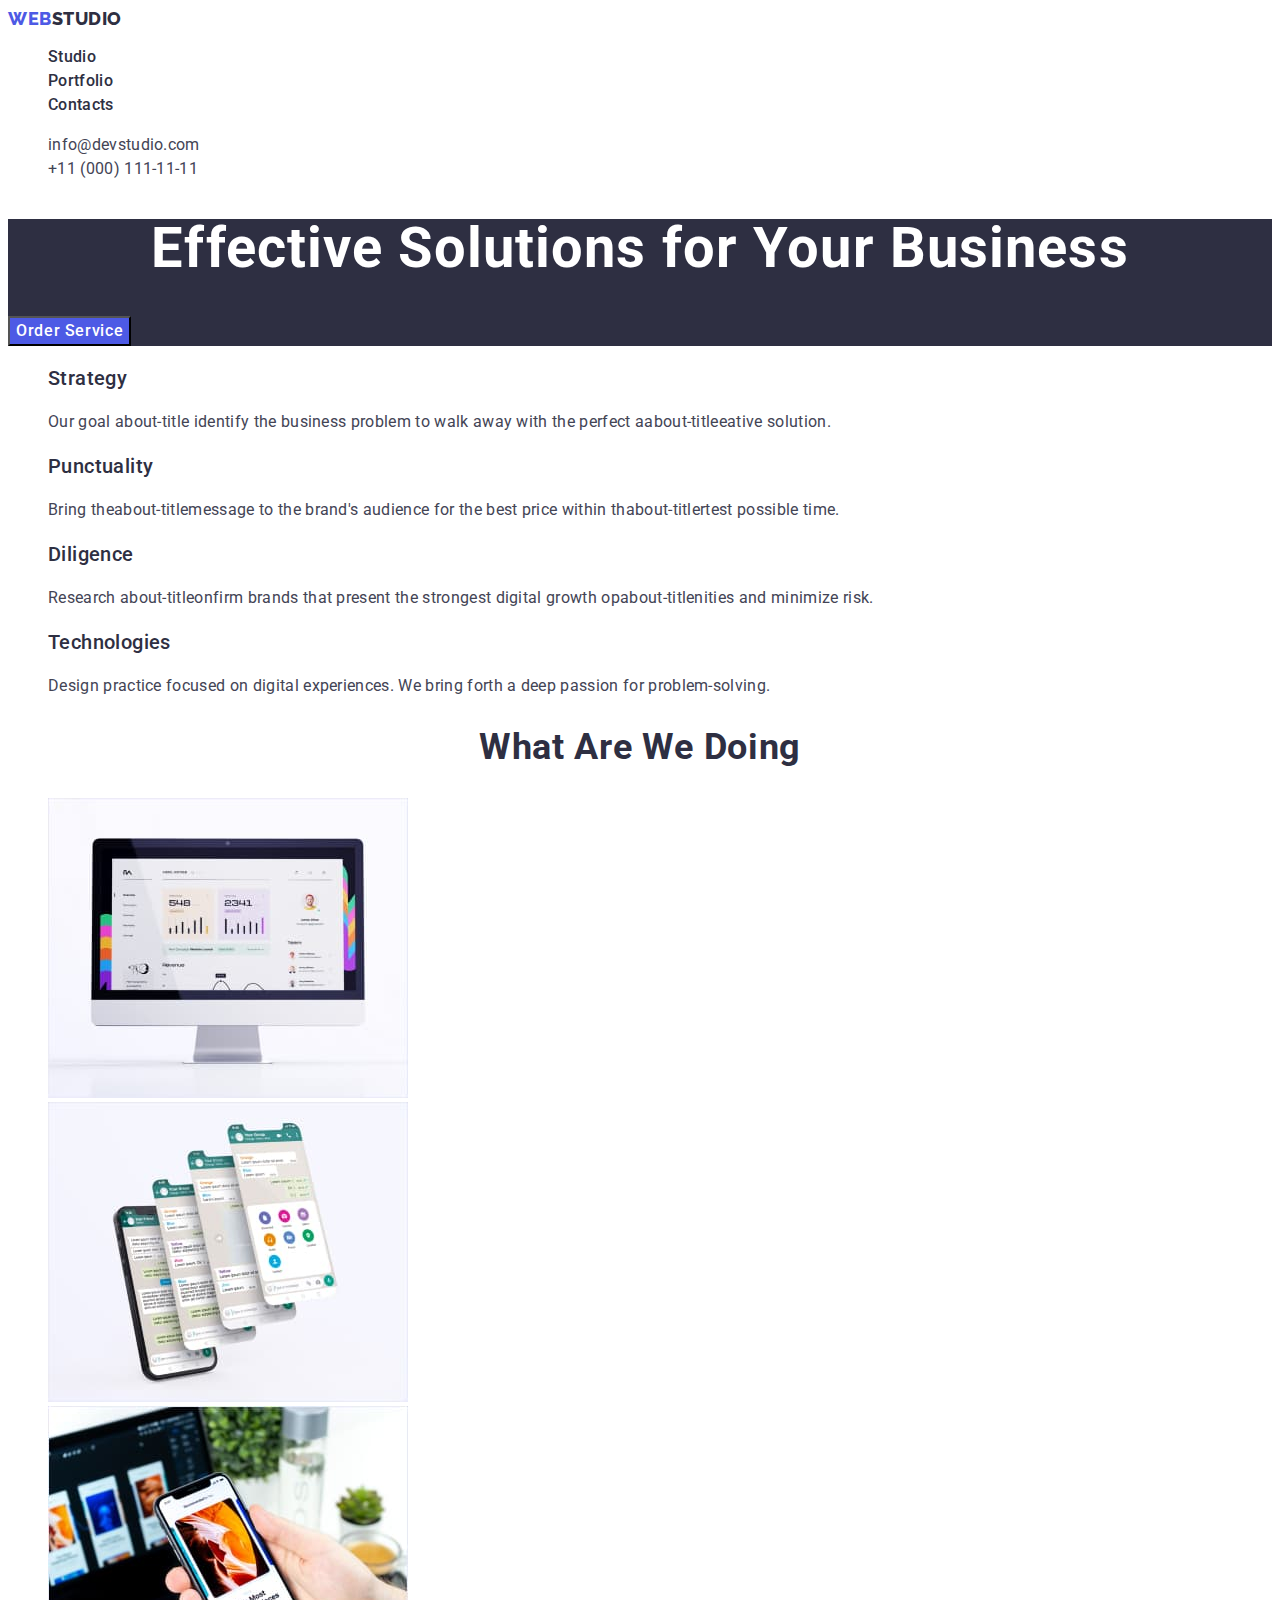
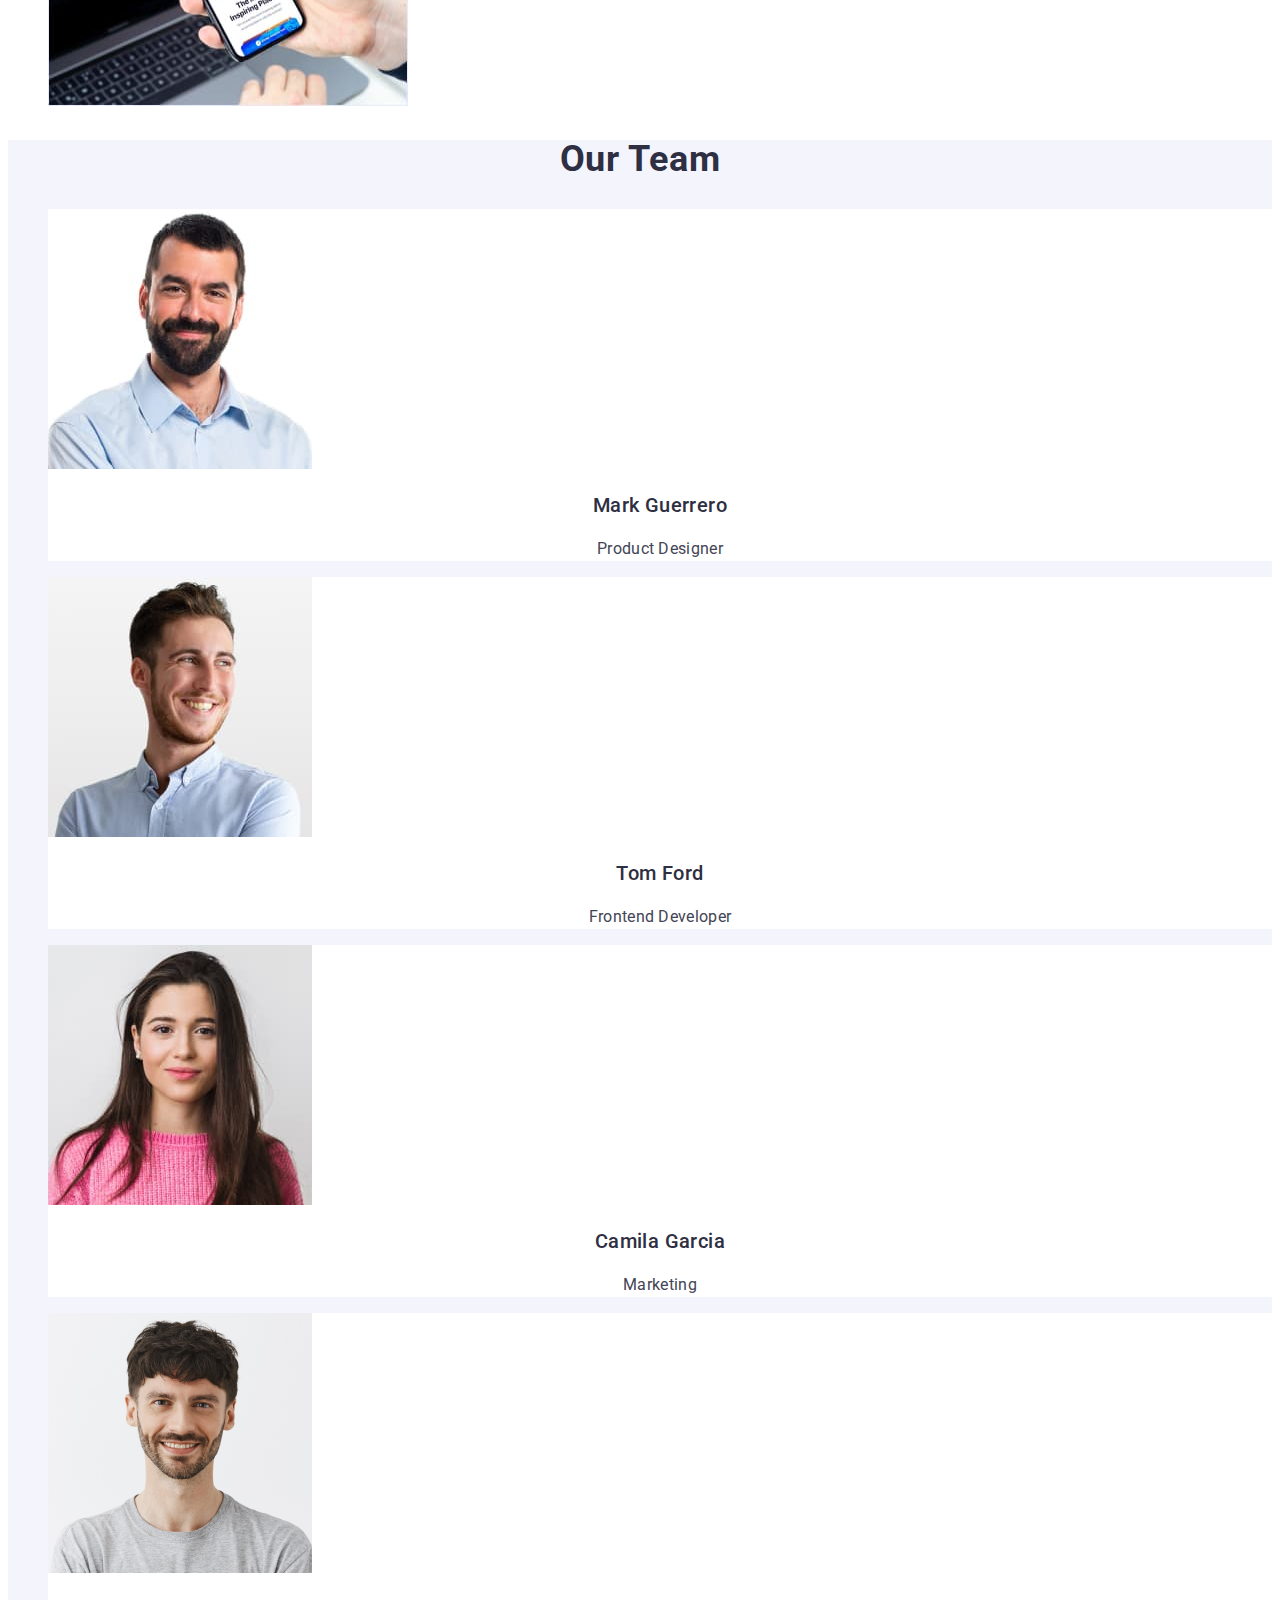
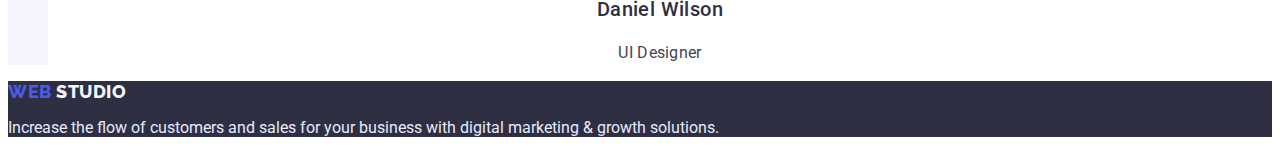
==== index.html @ 1bc24ac6 "HW 08v" ====
<!DOCTYPE html>
<html lang="en">
  <head>
    <meta charset="UTF-8" />
    <meta name="viewport" content="width=device-width, initial-scale=1.0" />
    <title>Document</title>
    <link rel="preconnect" href="https://fonts.googleapis.com" />
    <link rel="preconnect" href="https://fonts.gstatic.com" crossorigin />
    <link
      href="https://fonts.googleapis.com/css2?family=Raleway:wght@800&family=Roboto:wght@400;500;700;900&display=swap"
      rel="stylesheet"
    />
    <link rel="stylesheet" href="./styles.css" />
  </head>
  <body>
    <header class="header">
      <!-- Navigation -->
      <nav class="list">
        <a href="./index.html" class="logo link">Web<span class="logo-part">Studio</span></a>
        <ul class="header-link list">
          <li>
            <a class="header-link link" href="./index.html">Studio</a>
          </li>
          <li>
            <a class="header-link link" href="./portfolio.html">Portfolio</a>
          </li>
          <li>
            <a class="header-link link" href="">Contacts</a>
          </li>
        </ul>
      </nav>

      <!-- Contacts -->
      <address class="address">
        <ul class="address-nav list">
          <li>
            <a class="address-nav link" href="mailto:info@devstudio.com">info@devstudio.com</a>
          </li>
          <li>
            <a class="address-nav link" href="tel:+110001111111">+11 (000) 111-11-11</a>
          </li>
        </ul>
      </address>
    </header>

    <main class="primary">
      <!-- Hero -->
      <section class="hero">
        <h1 class="hero-title">Effective Solutions for Your Business</h1>
        <button type="button" class="btn">Order Service</button>
      </section>

      <!-- Section 01 About -->
      <section class="section">
        <h2 class="section-title" hidden>About company</h2>

        <ul class="about list">
          <li>
            <h3 class="about-title">Strategy</h3>
            <p class="about-text">
              Our goal about-title identify the business problem to walk away with the perfect
              aabout-titleeative solution.
            </p>
          </li>
          <li>
            <h3 class="about-title">Punctuality</h3>
            <p class="about-text">
              Bring theabout-titlemessage to the brand's audience for the best price within
              thabout-titlertest possible time.
            </p>
          </li>
          <li>
            <h3 class="about-title">Diligence</h3>
            <p class="about-text">
              Research about-titleonfirm brands that present the strongest digital growth
              opabout-titlenities and minimize risk.
            </p>
          </li>
          <li>
            <h3 class="about-title">Technologies</h3>
            <p class="about-text">
              Design practice focused on digital experiences. We bring forth a deep passion for
              problem-solving.
            </p>
          </li>
        </ul>
      </section>

      <!-- Section 02 Types of jobs  -->
      <section class="section">
        <h2 class="section-title">What are we doing</h2>

        <ul class="types list">
          <li>
            <img src="./images/img-desktop-version.jpg" alt="desktop-version" width="360" />
          </li>
          <li>
            <img src="./images/img-mobile-version.jpg" alt="mobile-version." width="360" />
          </li>
          <li>
            <img src="./images/img-layout-development.jpg" alt="ayout-development" width="360" />
          </li>
        </ul>
      </section>

      <!-- Section 03 team  -->
      <section class="section-team">
        <h2 class="section-title">Our Team</h2>

        <ul class="team list">
          <li class="team-item">
            <img src="./images/img-3.jpg" alt="product-designer" width="264" />
            <h3 class="team-title">Mark Guerrero</h3>
            <p class="team-text">Product Designer</p>
          </li>
          <li class="team-item">
            <img src="./images/img-2.jpg" alt="frontend-developer" width="264" />
            <h3 class="team-title">Tom Ford</h3>
            <p class="team-text">Frontend Developer</p>
          </li>
          <li class="team-item">
            <img src="./images/img-1.jpg" alt="marketing" width="264" />
            <h3 class="team-title">Camila Garcia</h3>
            <p class="team-text">Marketing</p>
          </li>
          <li class="team-item">
            <img src="./images/img.jpg" alt="ui-designer" width="264" />
            <h3 class="team-title">Daniel Wilson</h3>
            <p class="team-text">UI Designer</p>
          </li>
        </ul>
      </section>
    </main>

    <!-- Footer -->
    <footer class="footer">
      <a href="./index.html" class="logo-footer link"
        >Web <span class="logo-footer-part">Studio</span></a
      >
      <p class="footer-text">
        Increase the flow of customers and sales for your business with digital marketing & growth
        solutions.
      </p>
    </footer>
  </body>
</html>
---- styles.css ----
/* Body */
body {
  color: var(--text);
  background-color: var(--white-background);
  font-family: "Roboto", sans-serif;
  font-size: 16px;
}

:root {
  --primary-brand: #4d5ae5;
  --pressed-state: #404bbf;
  --dark: #2e2f42;
  --succes: #31d0aa;
  --text: #434455;
  --subtle-text: #434455;
  --accent: #e7e9fc;
  --light: #f4f4fd;
  --modal-overlay: rgba(46, 47, 66, 0.4);
  --hero-background: rgba(46, 47, 66, 0.7);
  --white-background: #ffffff;
}

/* Logo */
.logo {
  color: var(--primary-brand);
  font-family: "Raleway", sans-serif;
  letter-spacing: 0.03em;
  font-weight: 800;
  font-size: 18px;
  line-height: 1.17;
  letter-spacing: 0.03em;
  text-transform: uppercase;
  text-decoration: none;
}
.logo-part {
  color: var(--dark);
  font-family: "Raleway", sans-serif;
  letter-spacing: 0.03em;
  font-weight: 800;
  font-size: 18px;
  line-height: 1.17;
  letter-spacing: 0.03em;
  text-transform: uppercase;
  text-decoration: none;
}
.list {
  list-style: none;
}

/* Navigation */
.header-link {
  color: var(--dark);
  font-weight: 500;
  font-size: 16px;
  line-height: 1.5;
  letter-spacing: 0.02em;
}
.header-link .link:hover,
.header-link .link:focus {
  color: var(--pressed-state);
}
.header-link .link.current {
  color: var(--primary-brand);
}

.address {
  font-style: normal;
}
.address-nav .link {
  color: var(--text);
  font-style: normal;
  font-size: 16px;
  line-height: 1.5;
  letter-spacing: 0.02em;
  font-style: normal;
}
.address-nav .link:hover,
.address-nav .link:focus {
  color: var(--pressed-state);
  font-style: normal;
  font-size: 16px;
  line-height: 1.5;
  letter-spacing: 0.02em;
  font-style: normal;
}

.link {
  text-decoration: none;
}

/* Hero */
.hero {
  background-color: var(--dark);
}

.hero-title {
  color: var(--white-background);
  font-weight: 700;
  font-size: 56px;
  line-height: 1.07;
  text-align: center;
  letter-spacing: 0.02em;
}
/* Buttons */

.btn {
  color: var(--white-background);
  background-color: var(--primary-brand);
  font-family: "Roboto", sans-serif;
  font-weight: 500;
  font-size: 16px;
  line-height: 1.5;
  align-items: center;
  letter-spacing: 0.04em;
  cursor: pointer;
}

.btn:hover,
.btn:focus {
  color: var(--white-background);
  background-color: var(--pressed-state);
  font-family: "Roboto", sans-serif;
  font-weight: 500;
  font-size: 16px;
  line-height: 1.5;
  align-items: center;
  letter-spacing: 0.04em;
  cursor: pointer;
}
.btn-filter {
  color: var(--primary-brand);
  background-color: var(--light);
  border: 1px solid var(--accent);
  font-family: "Roboto", sans-serif;
  font-weight: 500;
  font-size: 16px;
  line-height: 1.5;
  align-items: center;
  text-align: center;
  letter-spacing: 0.04em;
  cursor: pointer;
}

.btn-filter:hover,
.btn-filter:focus {
  color: var(--white-background);
  background-color: var(--pressed-state);
  font-family: "Roboto", sans-serif;
  font-weight: 500;
  font-size: 16px;
  line-height: 1.5;
  align-items: center;
  text-align: center;
  letter-spacing: 0.04em;
  cursor: pointer;
}

/* Section */
.section-team {
  background-color: var(--light);
}
.section-title {
  color: var(--dark);
  font-weight: 700;
  font-size: 36px;
  line-height: 1.11;
  text-align: center;
  letter-spacing: 0.02em;
  text-transform: capitalize;
}

/* 01 About */
.about-title {
  color: var(--dark);
  font-weight: 500;
  font-size: 20px;
  line-height: 1.2;
  letter-spacing: 0.02em;
}
.about {
  color: var(--text);
}

/* 02 Types of job*/
.types {
  color: var(--dark);
}

.about-text {
  font-family: "Roboto", sans-serif;
  font-weight: 400;
  font-size: 16px;
  line-height: 1.5;
  letter-spacing: 0.02em;
}
/* 03 Team */
.team-title {
  color: var(--dark);
  font-weight: 500;
  font-size: 20px;
  line-height: 1.2;
  text-align: center;
  letter-spacing: 0.02em;
}
.team {
  color: var(--text);
}

.team-text {
  color: var(--text);
  font-size: 16px;
  line-height: 1.5;
  text-align: center;
  letter-spacing: 0.02em;
}
.team-title {
  background-color: var(--white-background);
}
.team-item {
  background-color: var(--white-background);
}
/* Footer */
.logo-footer {
  color: var(--primary-brand);
  font-family: "Raleway", sans-serif;
  letter-spacing: 0.03em;
  letter-spacing: 0.03em;
  font-weight: 800;
  font-size: 18px;
  line-height: 1.17;
  letter-spacing: 0.03em;
  text-transform: uppercase;
  text-decoration: none;
}
.logo-footer-part {
  color: var(--light);
  font-family: "Raleway", sans-serif;
  letter-spacing: 0.03em;
  font-weight: 800;
  font-size: 18px;
  line-height: 1.17;
  letter-spacing: 0.03em;
  text-transform: uppercase;
  text-decoration: none;
}
.footer {
  color: var(--white-background);
  background-color: var(--dark);
}

.footer-text {
  color: var(--accent);
}
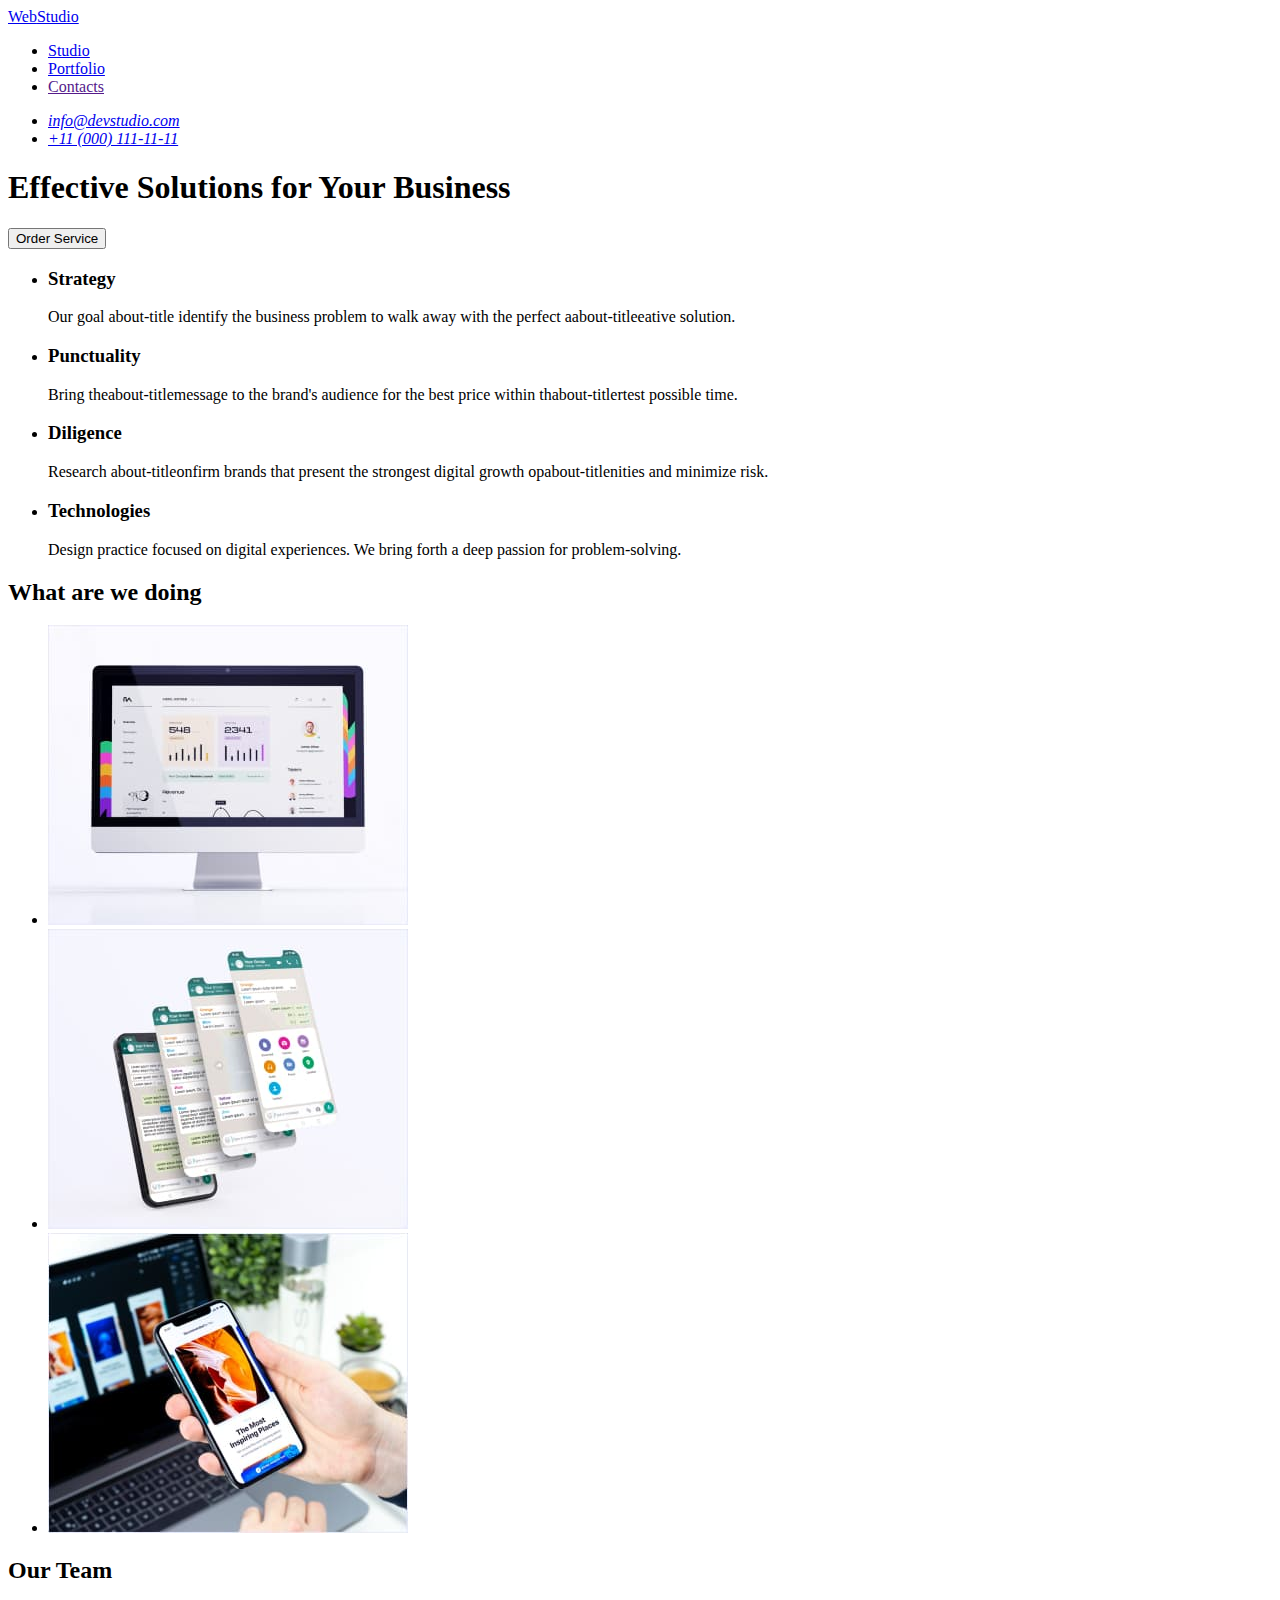
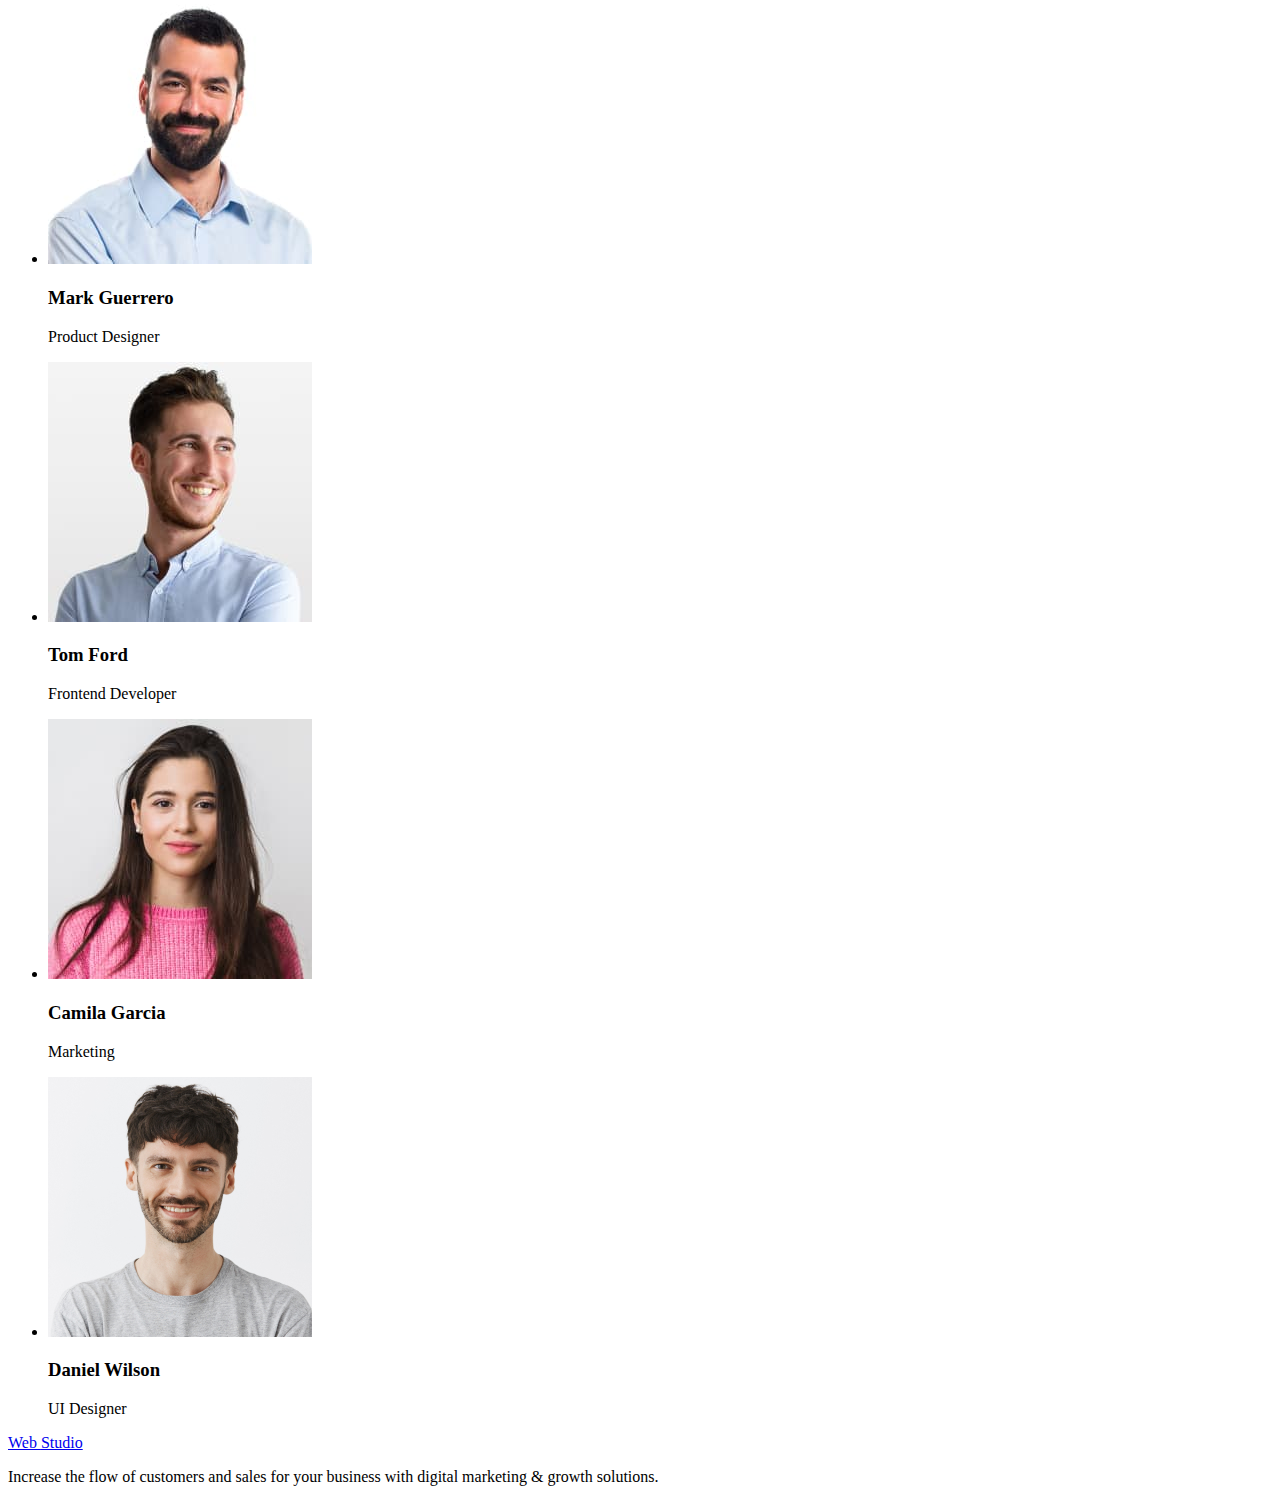
==== commit 98bc0cc9: "HW 11" ====
--- a/index.html
+++ b/index.html
@@ -10,7 +10,7 @@
       href="https://fonts.googleapis.com/css2?family=Raleway:wght@800&family=Roboto:wght@400;500;700;900&display=swap"
       rel="stylesheet"
     />
-    <link rel="stylesheet" href="./styles.css" />
+    <link rel="stylesheet" href="./css/styles.css>
   </head>
   <body>
     <header class="header">
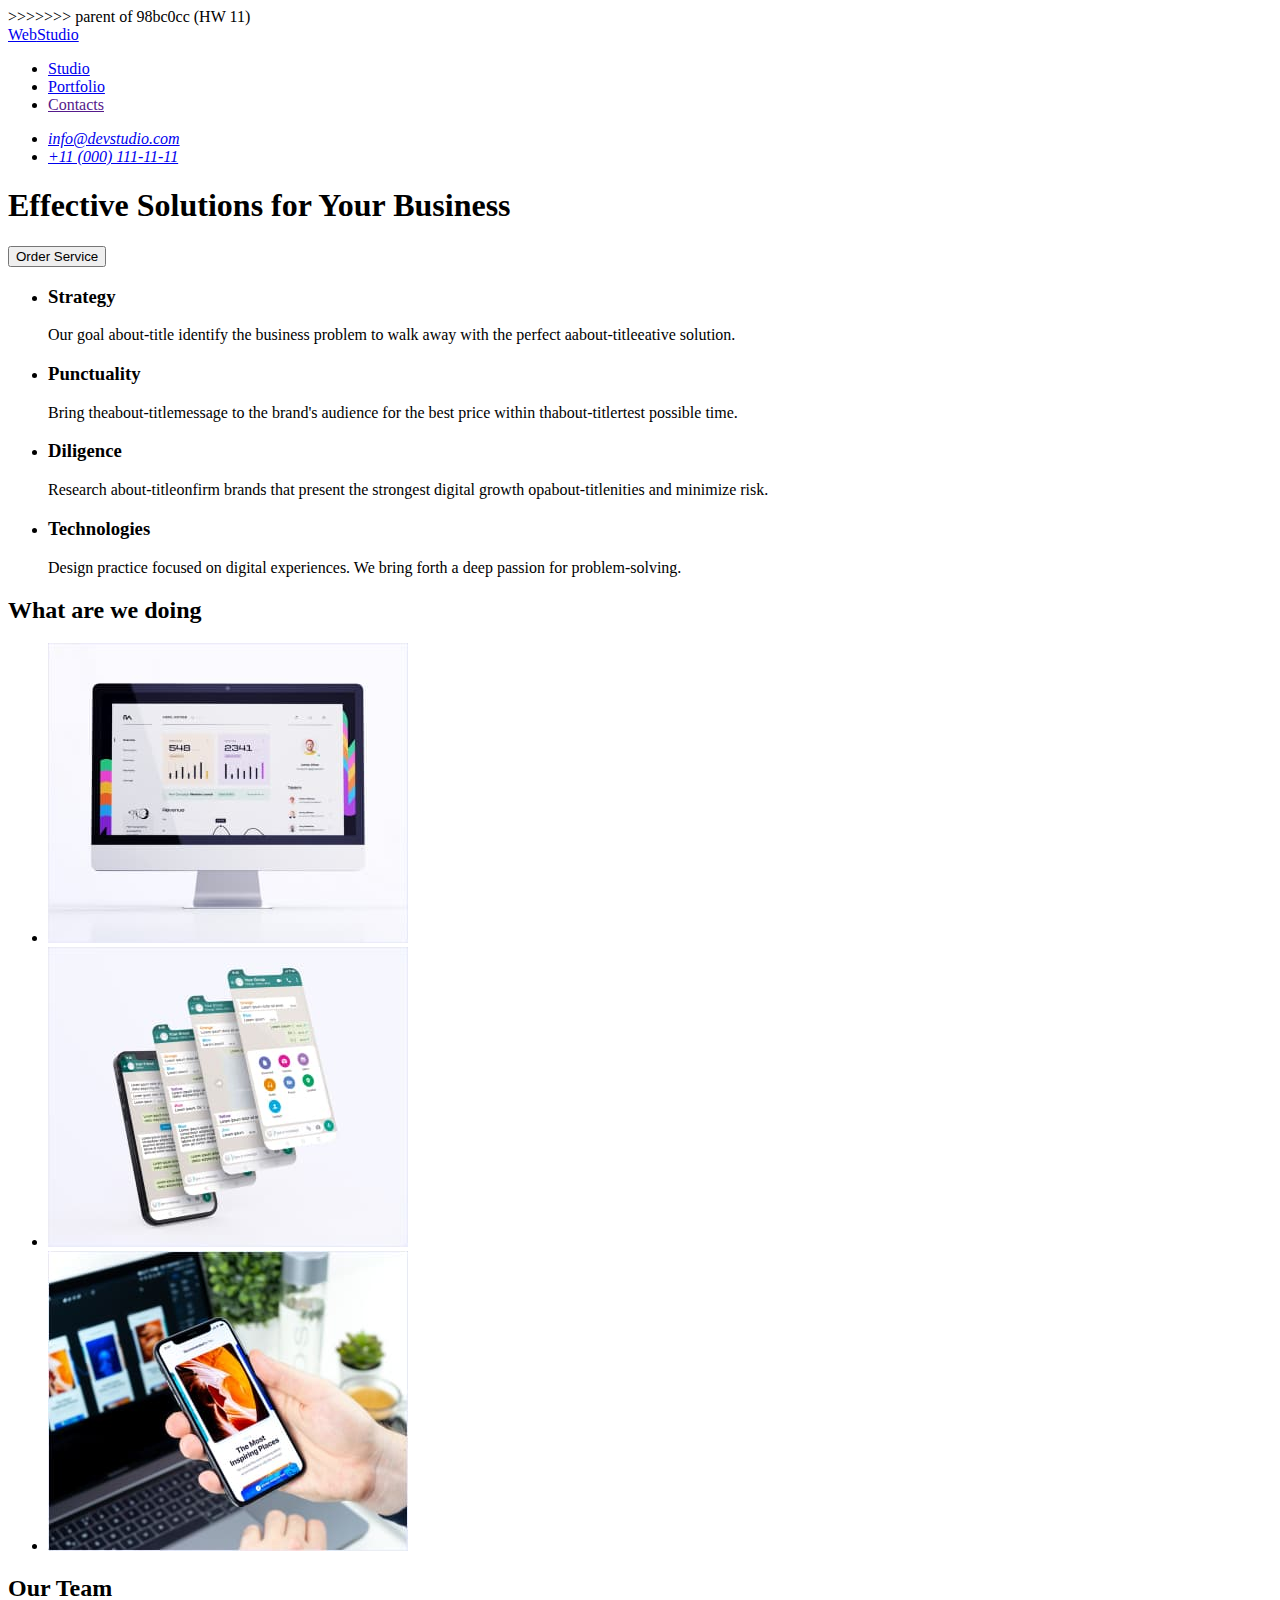
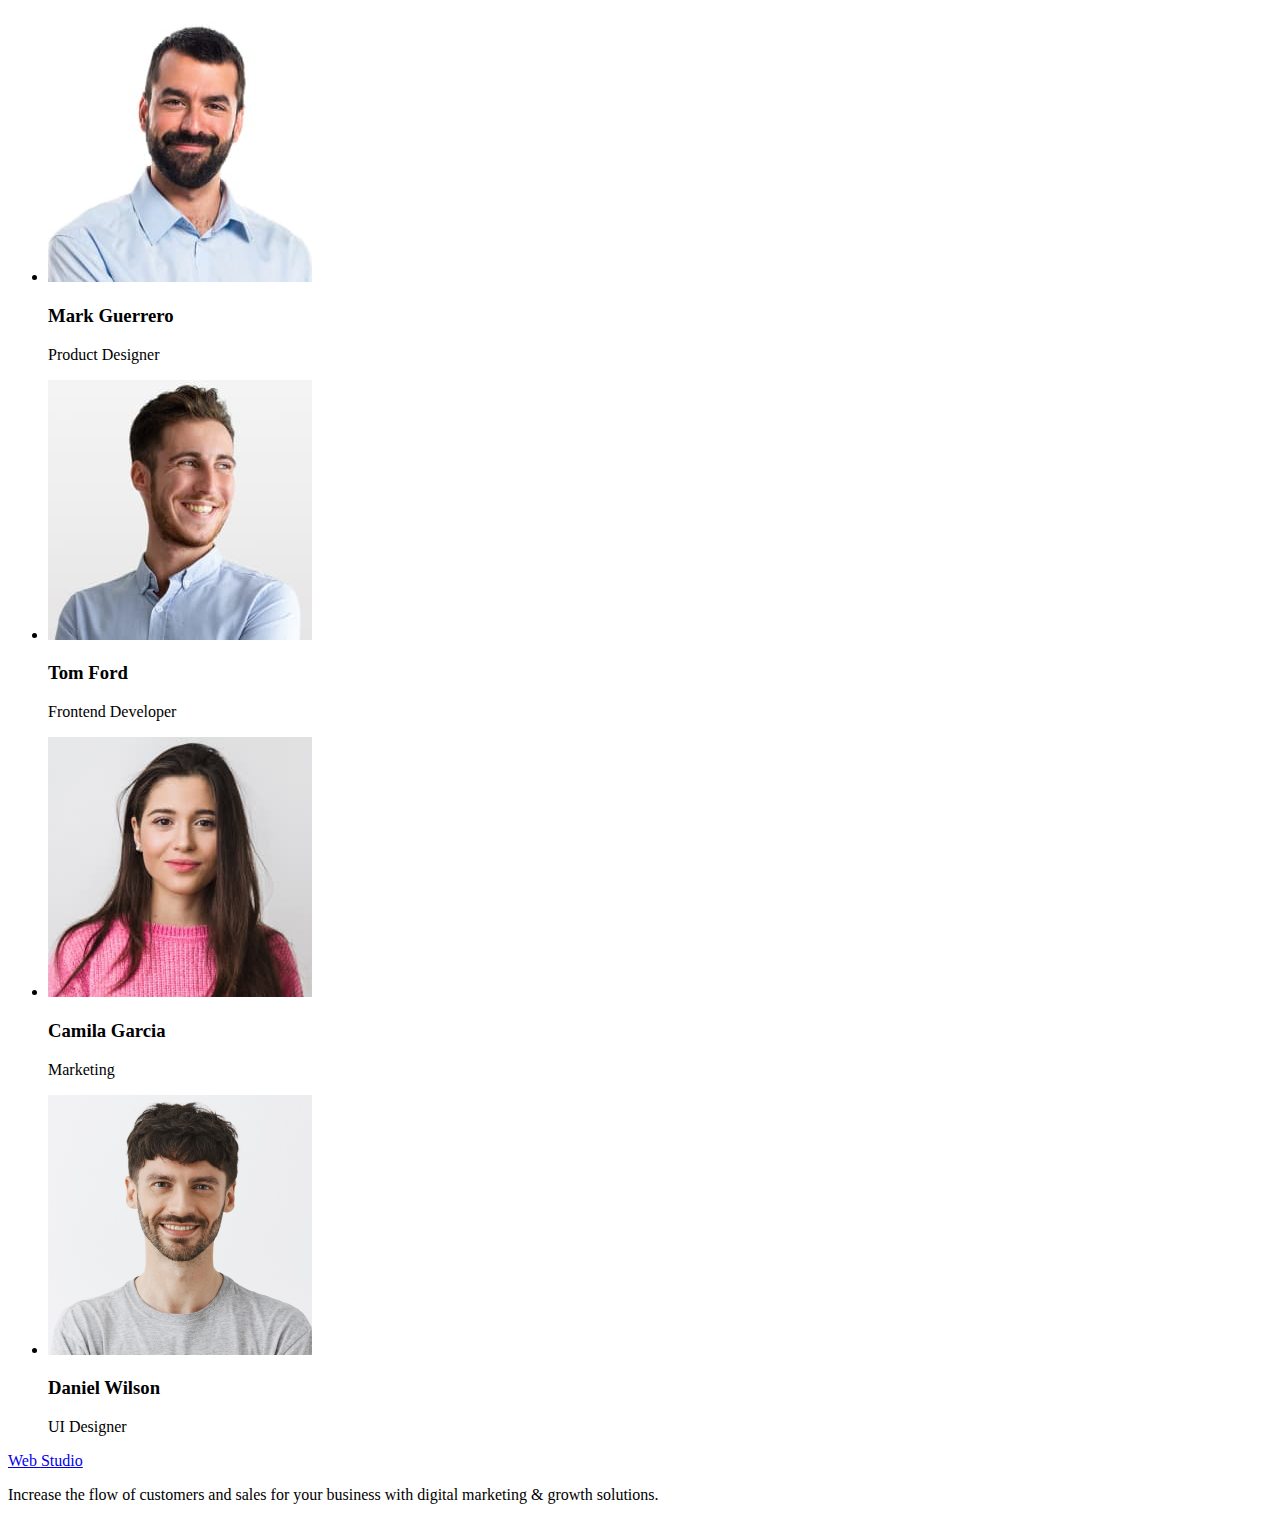
==== commit 2b8fd1e4: "HW 11" ====
--- a/index.html
+++ b/index.html
@@ -10,7 +10,9 @@
       href="https://fonts.googleapis.com/css2?family=Raleway:wght@800&family=Roboto:wght@400;500;700;900&display=swap"
       rel="stylesheet"
     />
-    <link rel="stylesheet" href="./css/styles.css>
+    <link rel="stylesheet" href="./css/styles.css" />
+
+    >>>>>>> parent of 98bc0cc (HW 11)
   </head>
   <body>
     <header class="header">
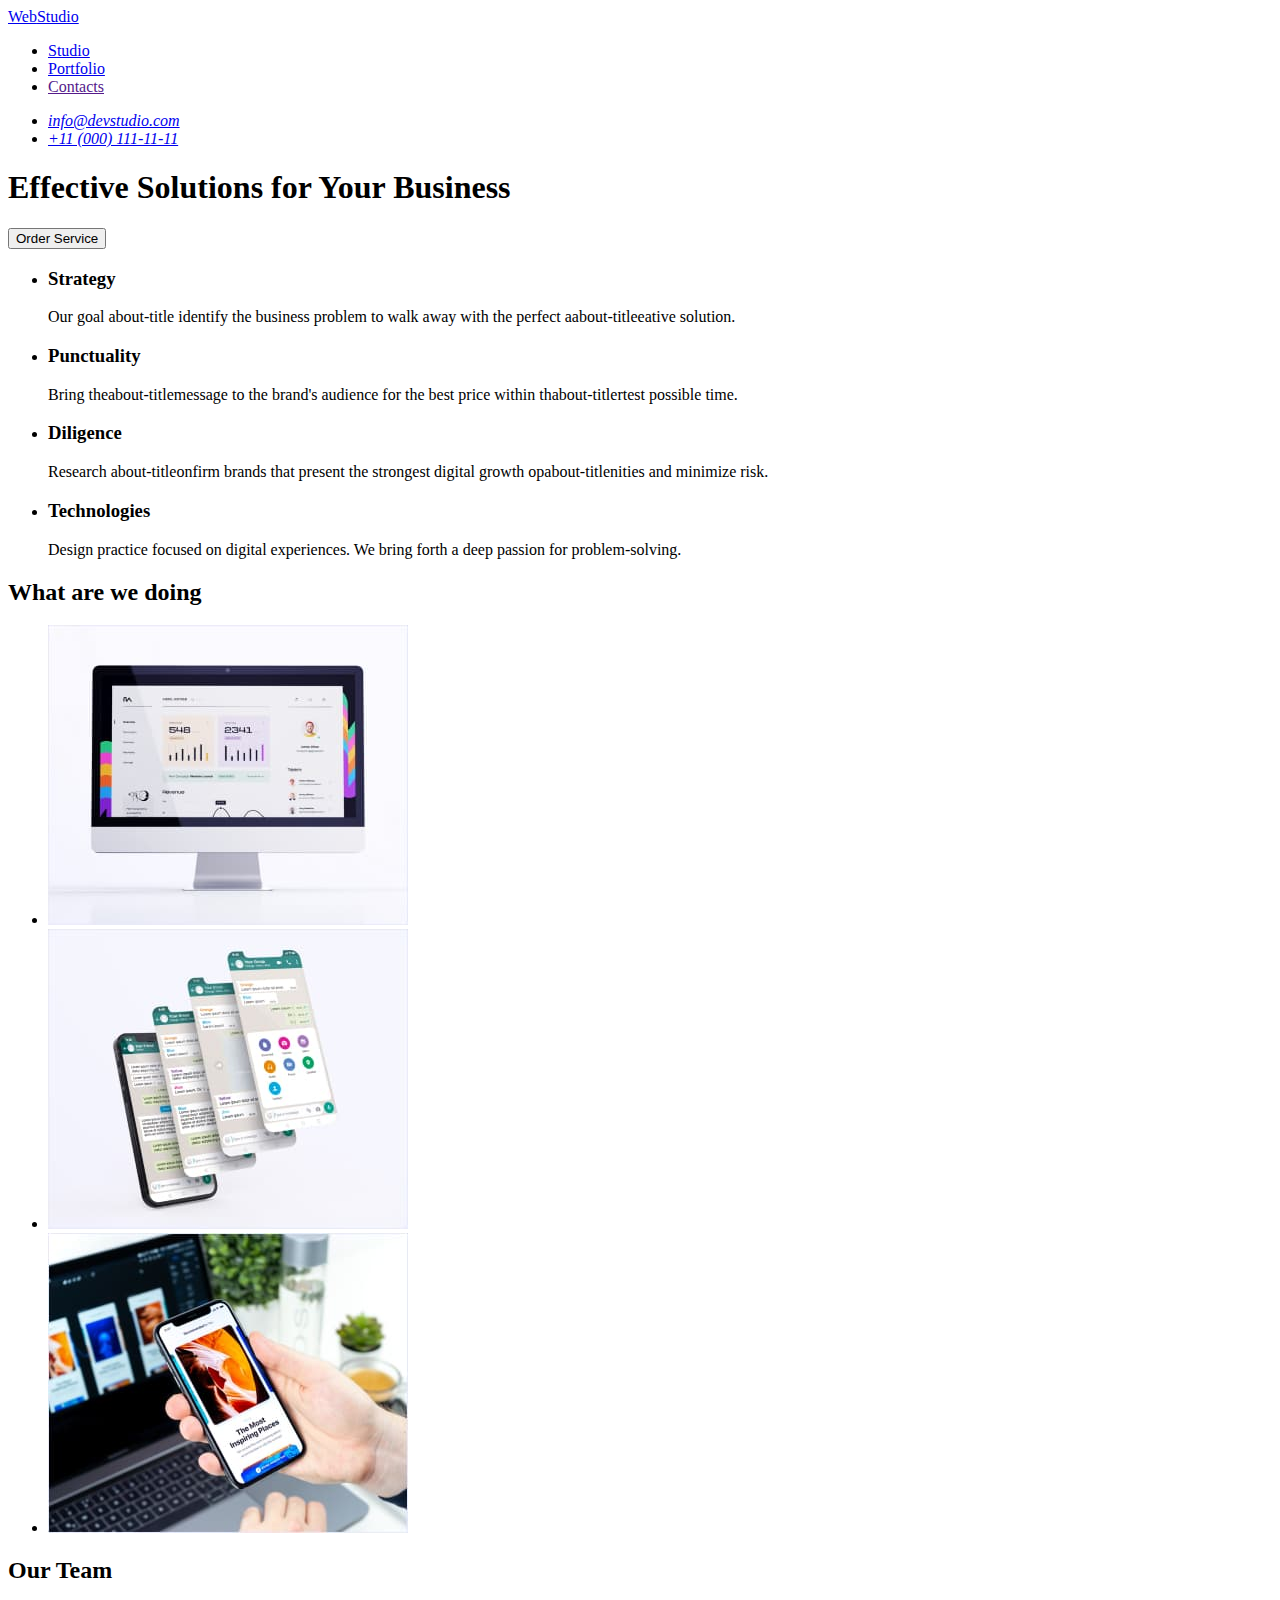
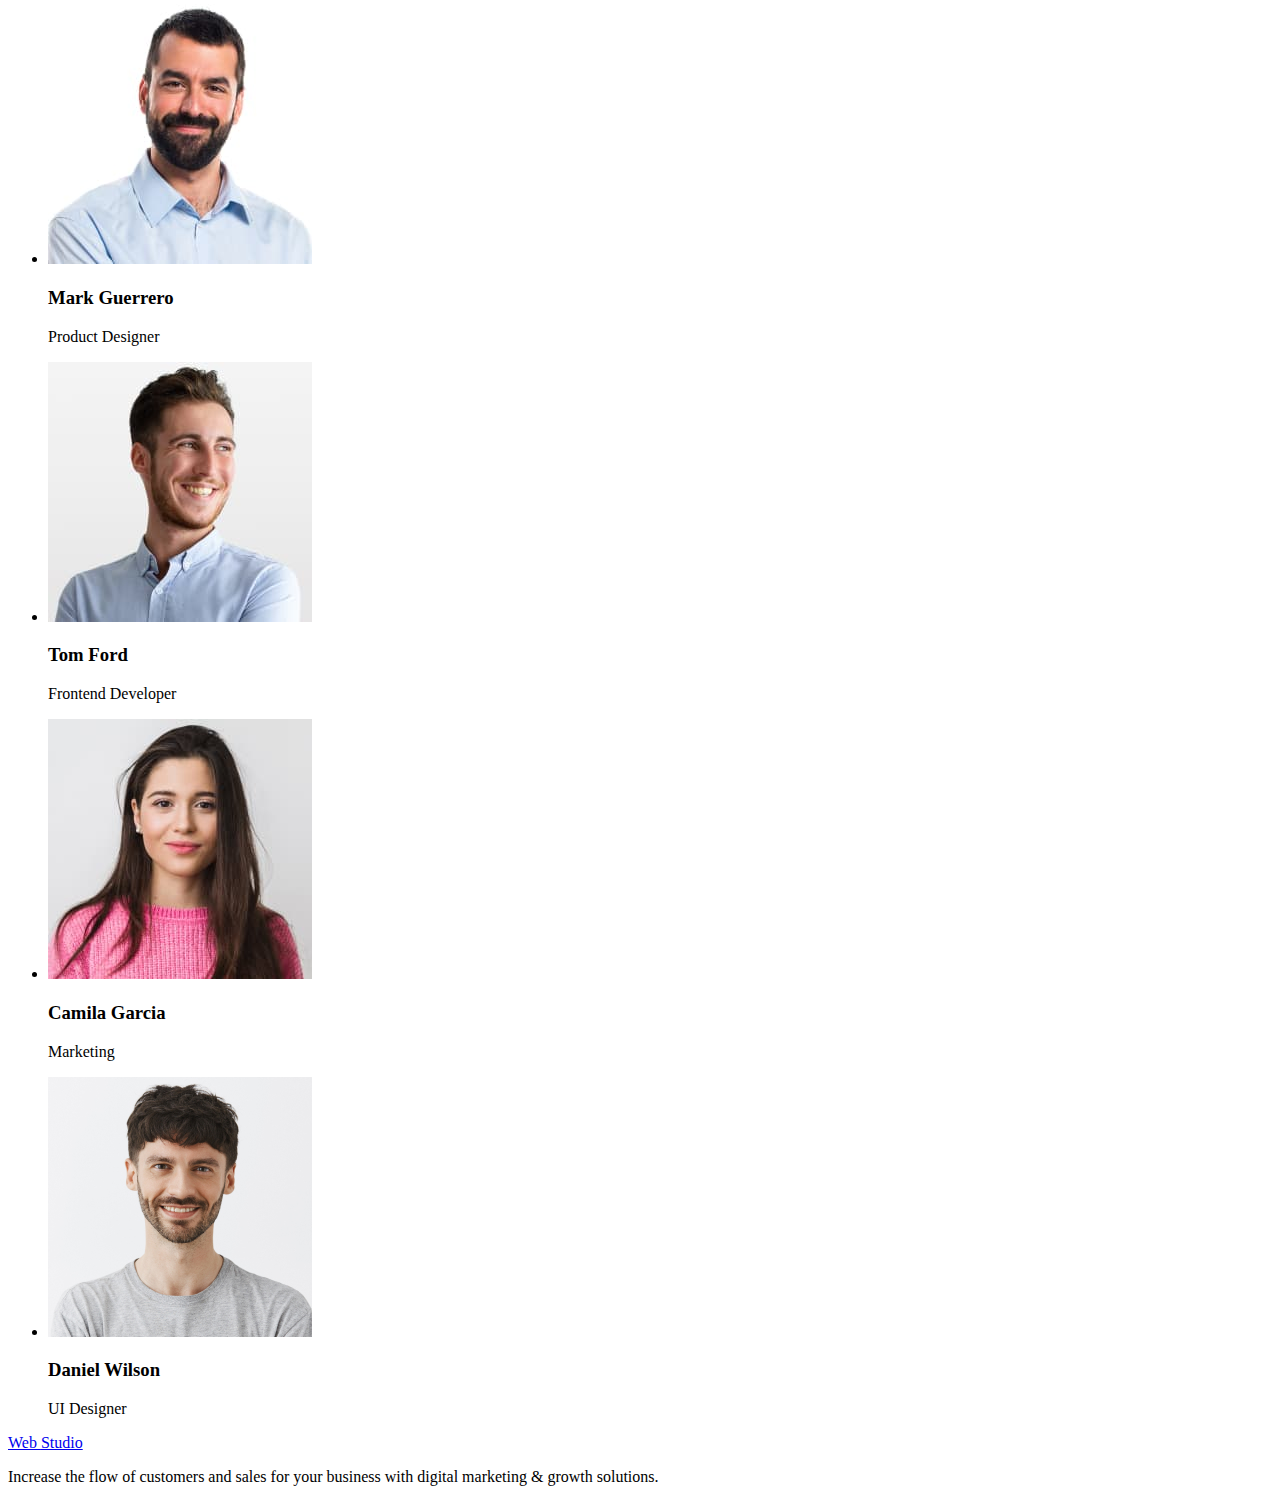
==== commit a6377246: "HW14" ====
--- a/index.html
+++ b/index.html
@@ -11,8 +11,6 @@
       rel="stylesheet"
     />
     <link rel="stylesheet" href="./css/styles.css" />
-
-    >>>>>>> parent of 98bc0cc (HW 11)
   </head>
   <body>
     <header class="header">
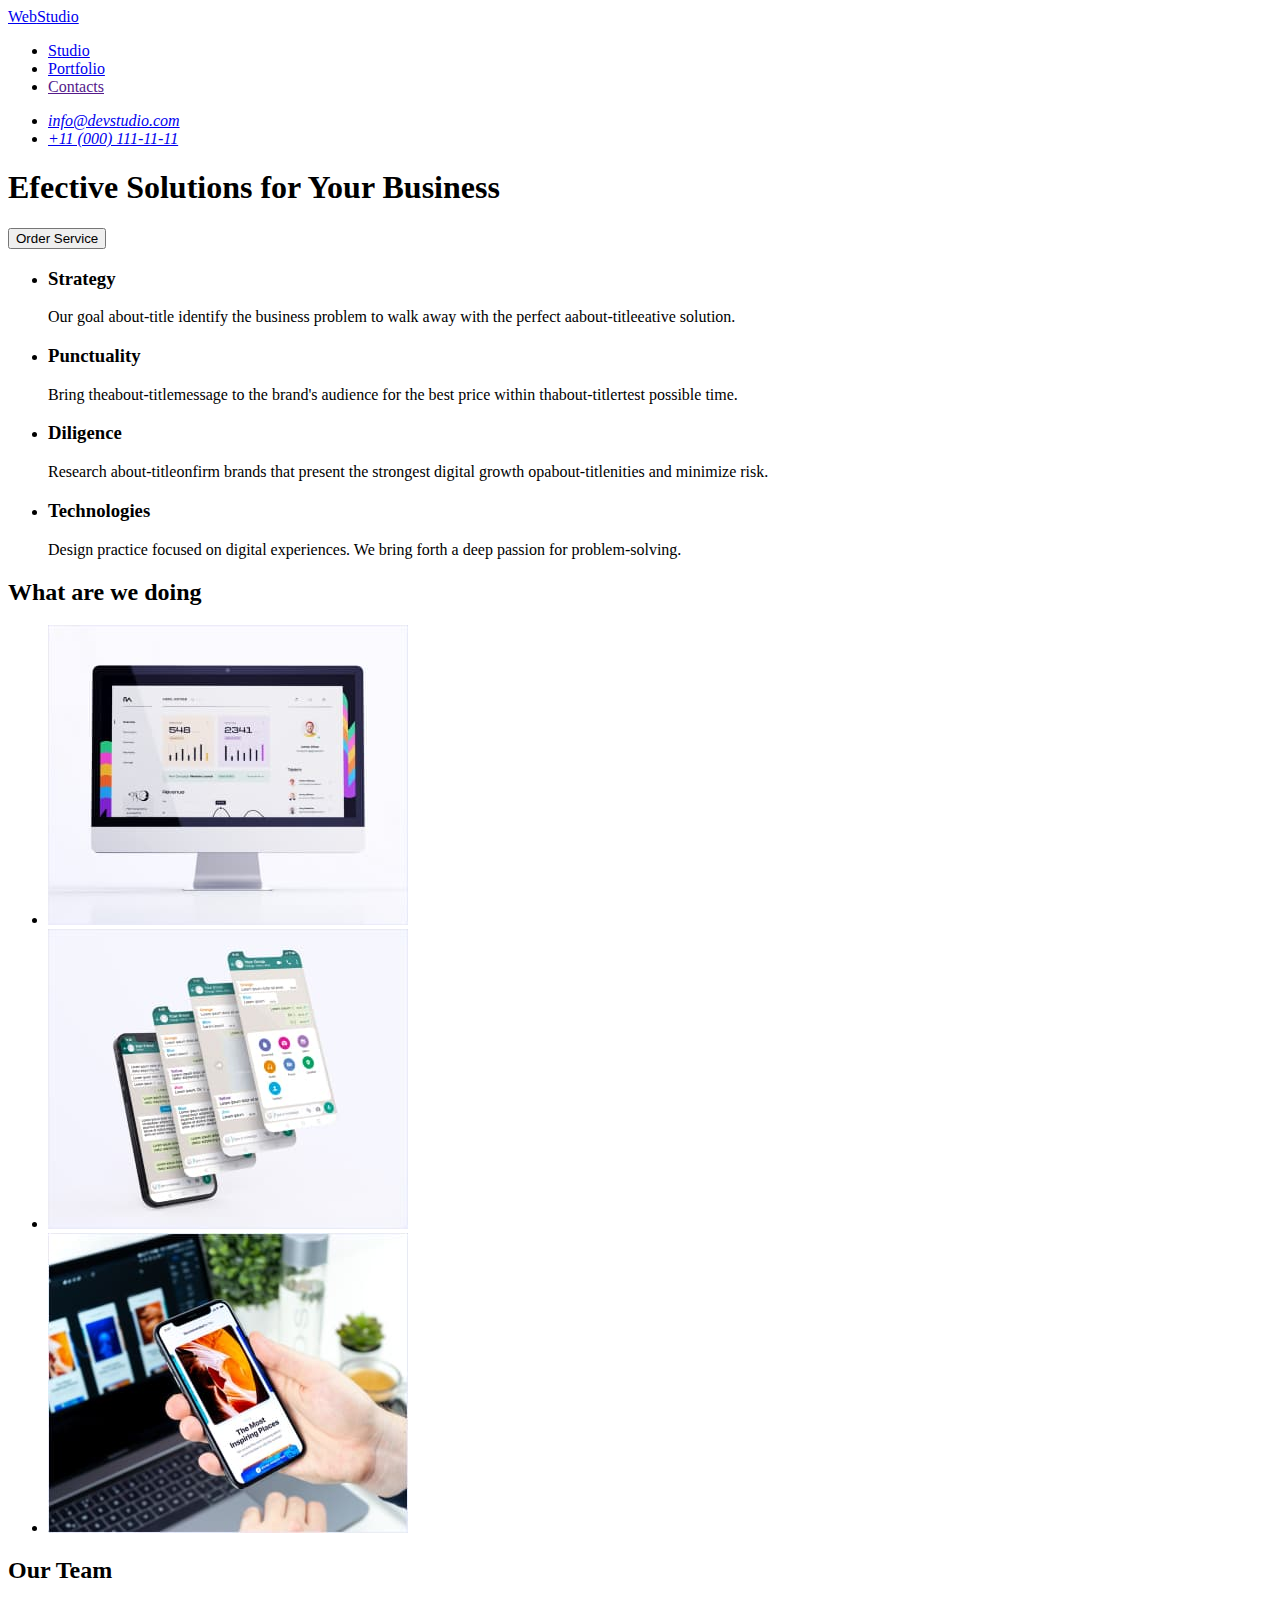
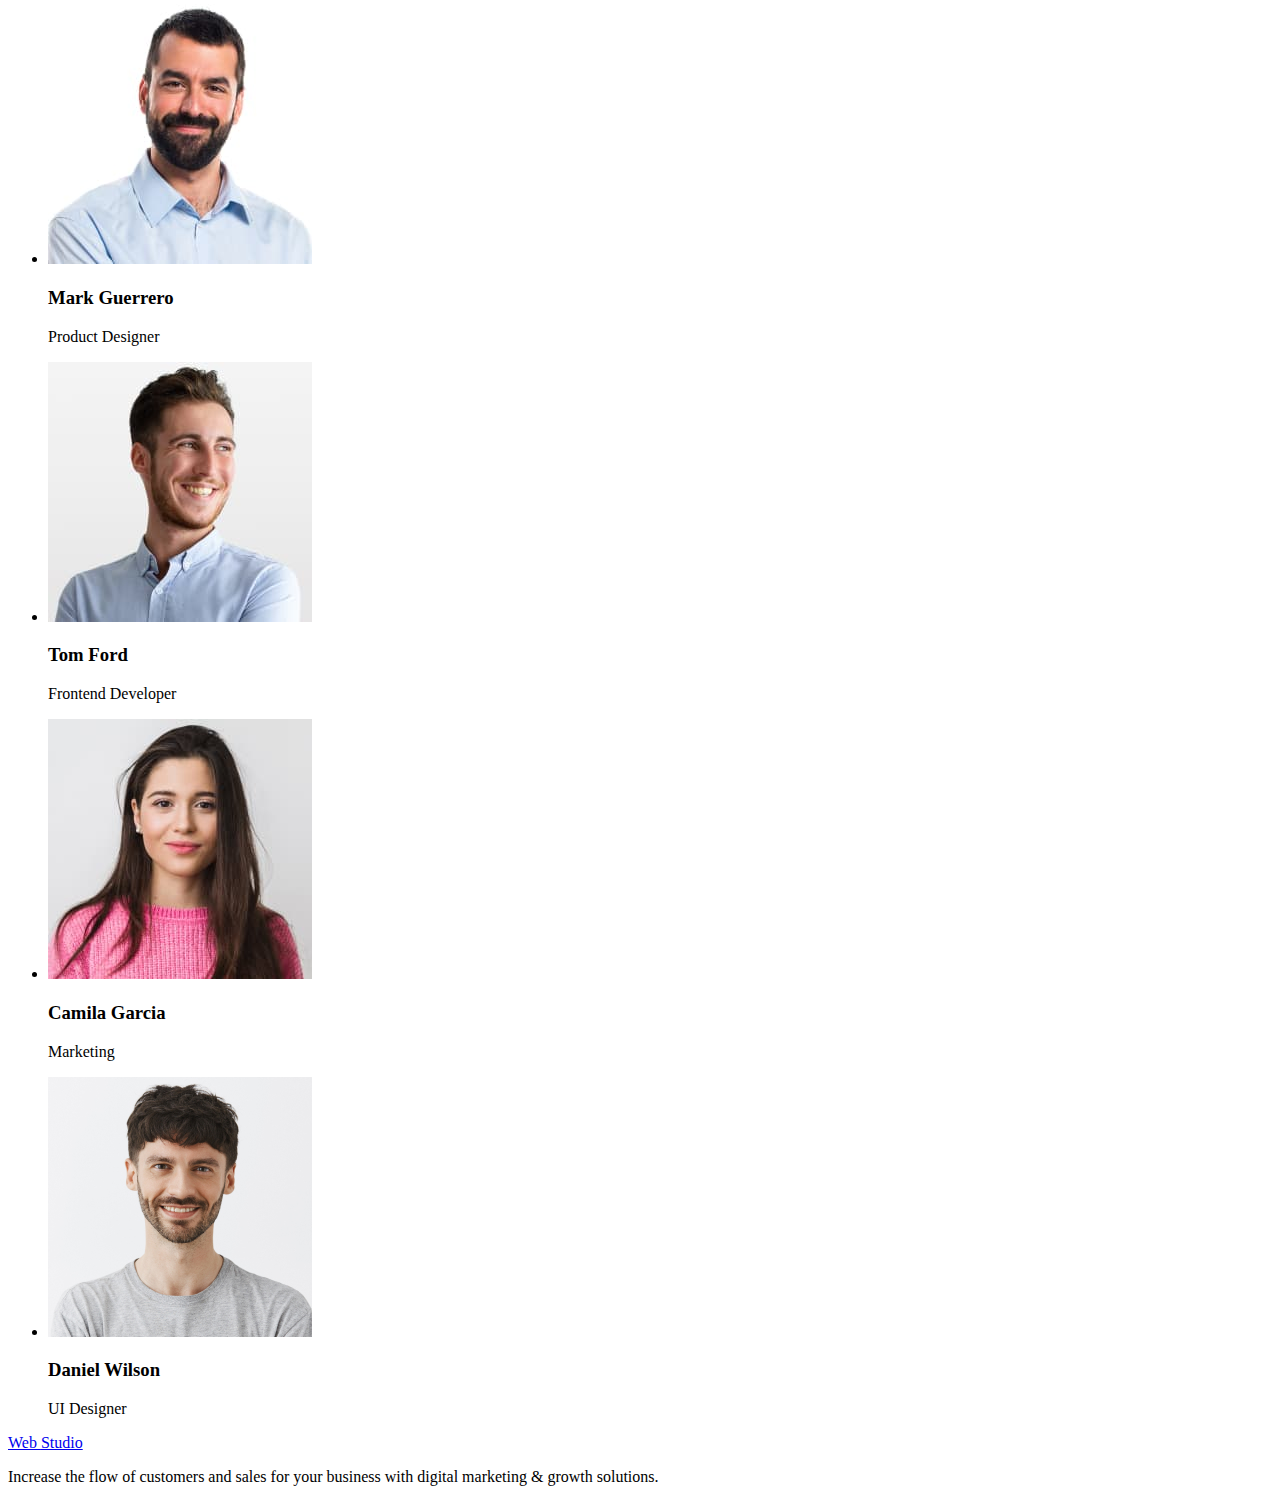
==== commit bd025a00: "HW 15" ====
--- a/index.html
+++ b/index.html
@@ -46,7 +46,7 @@
     <main class="primary">
       <!-- Hero -->
       <section class="hero">
-        <h1 class="hero-title">Effective Solutions for Your Business</h1>
+        <h1 class="hero-title">Efective Solutions for Your Business</h1>
         <button type="button" class="btn">Order Service</button>
       </section>
 
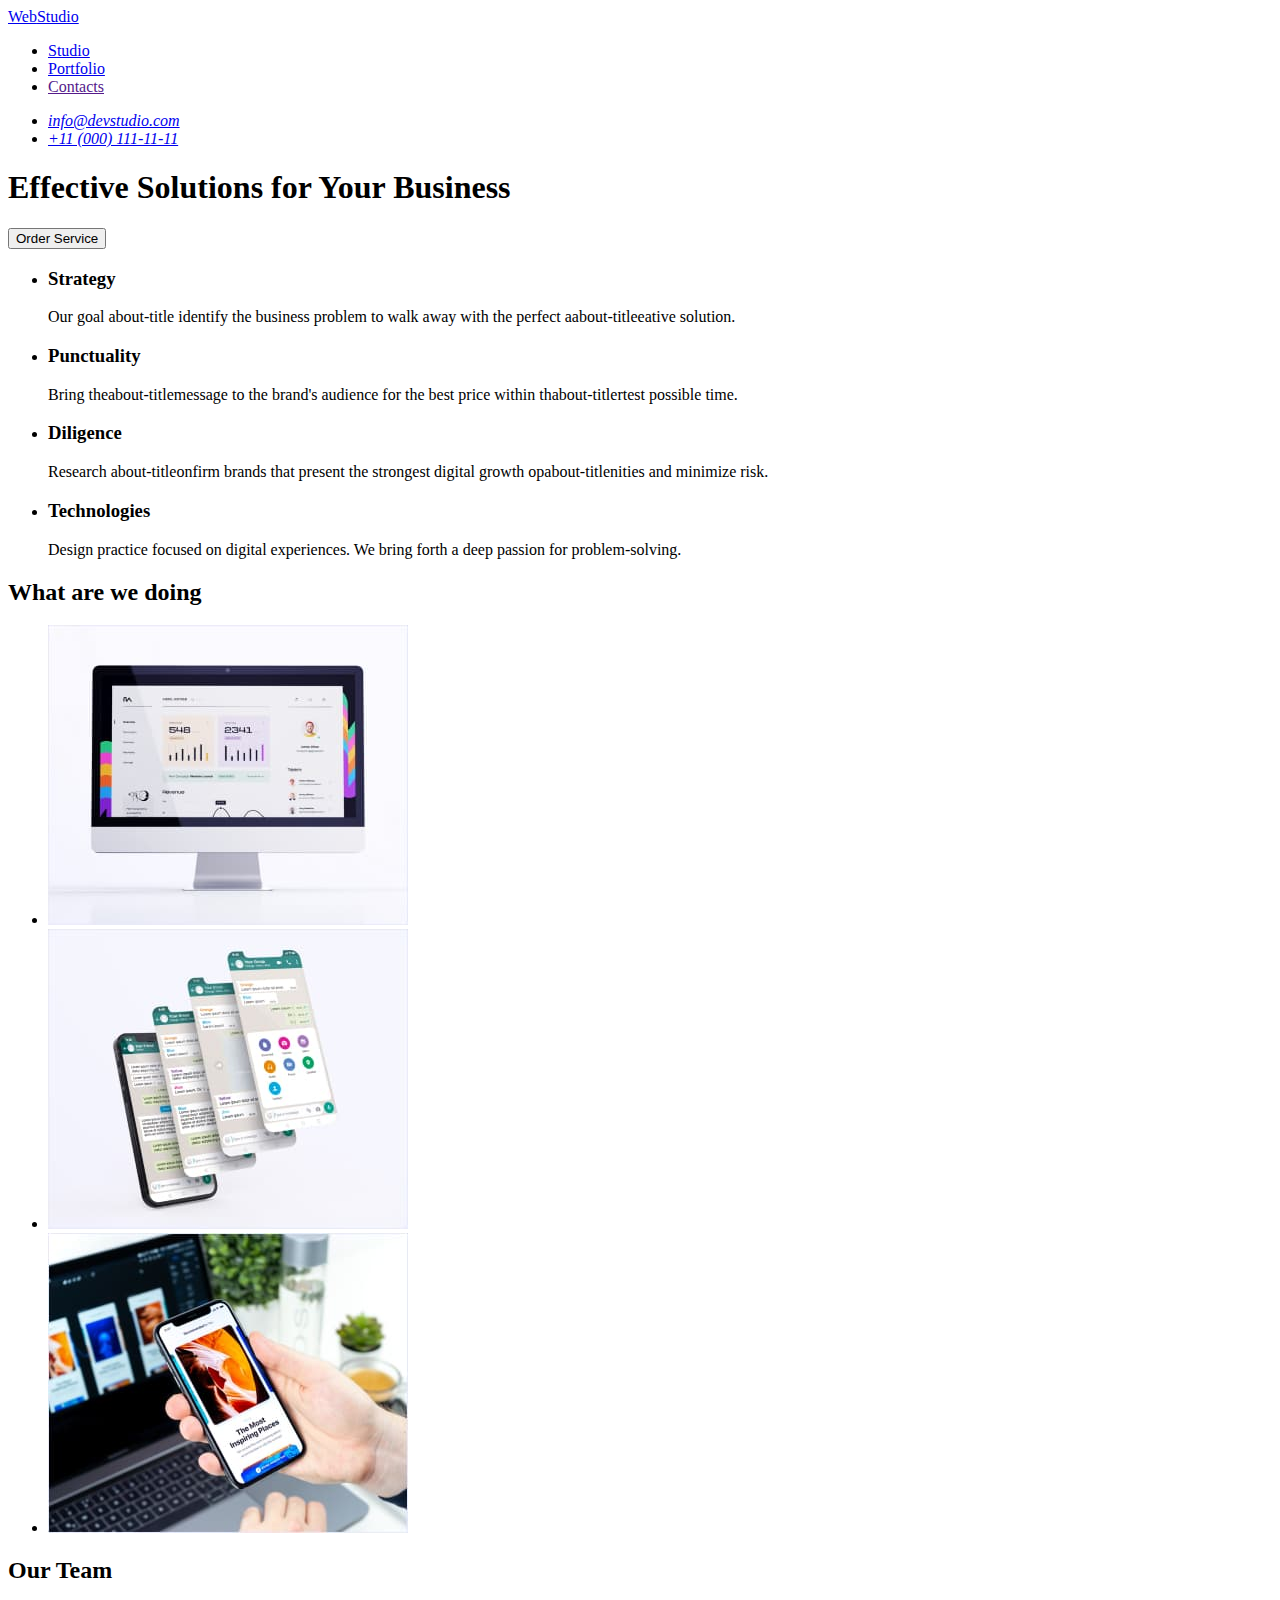
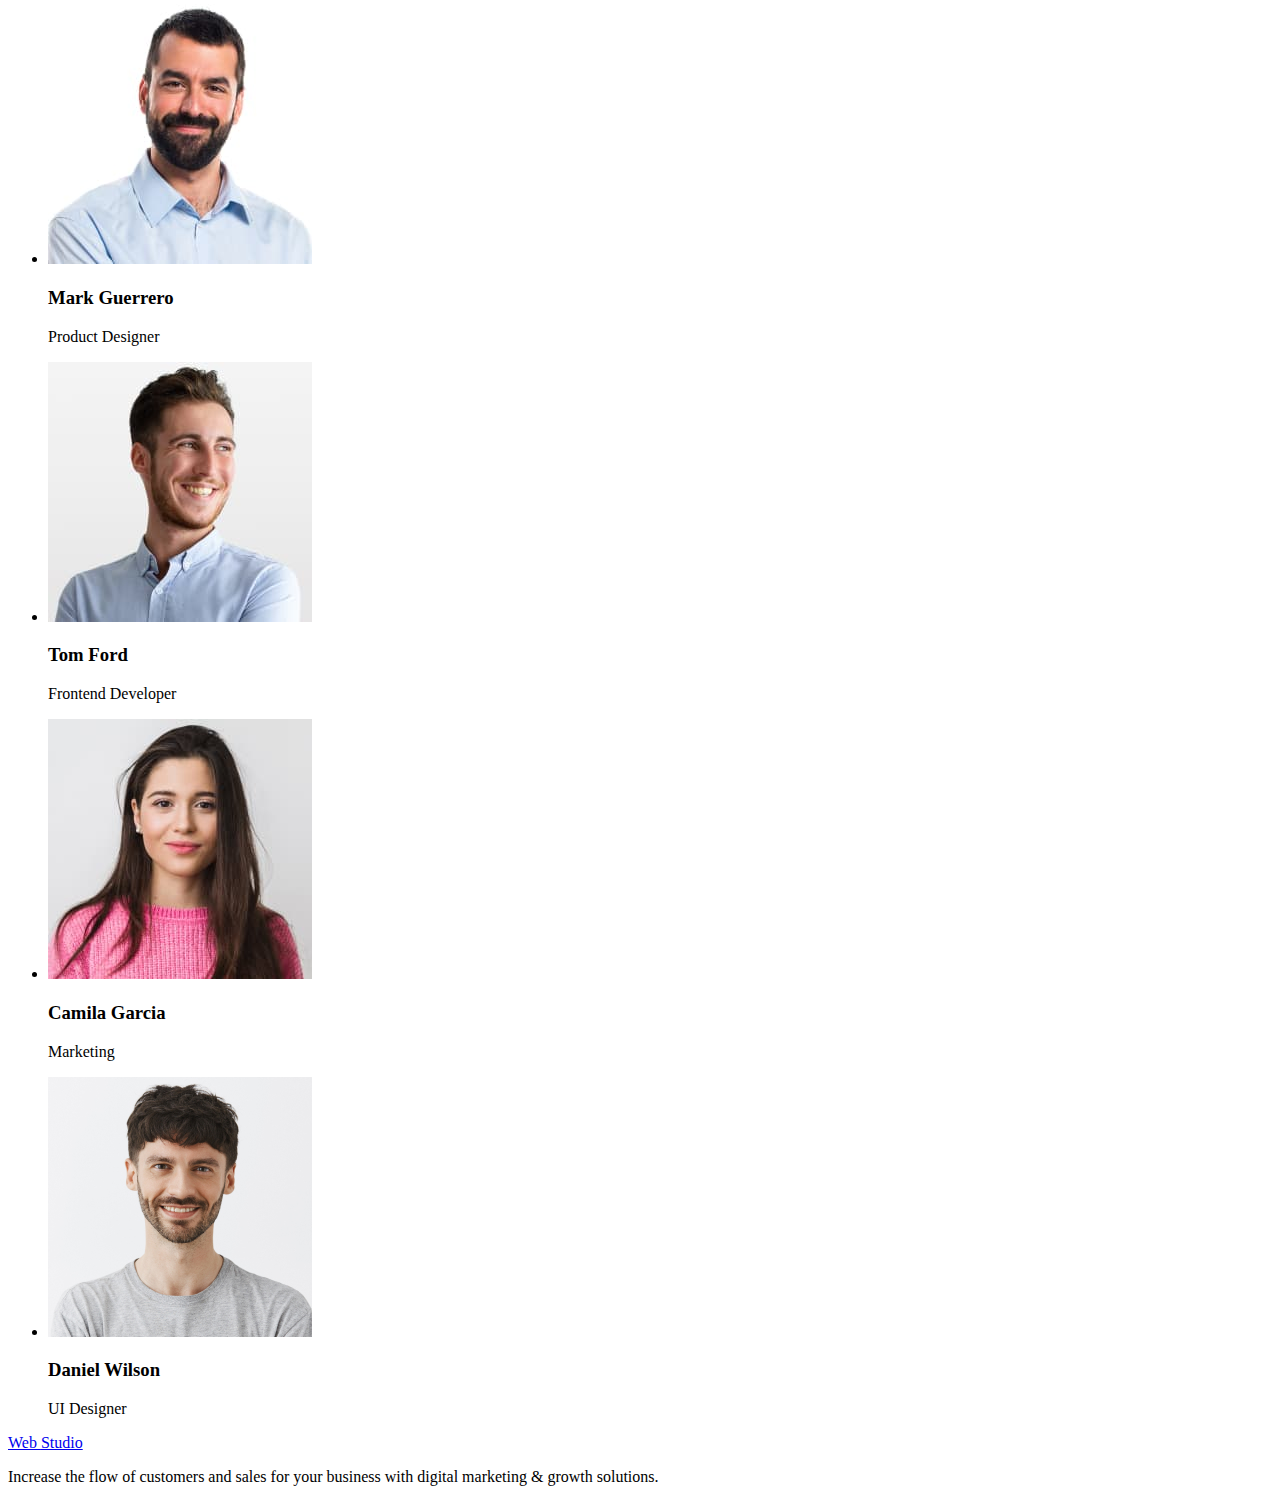
==== commit d736d36a: "HW16" ====
--- a/index.html
+++ b/index.html
@@ -46,7 +46,7 @@
     <main class="primary">
       <!-- Hero -->
       <section class="hero">
-        <h1 class="hero-title">Efective Solutions for Your Business</h1>
+        <h1 class="hero-title">Effective Solutions for Your Business</h1>
         <button type="button" class="btn">Order Service</button>
       </section>
 
